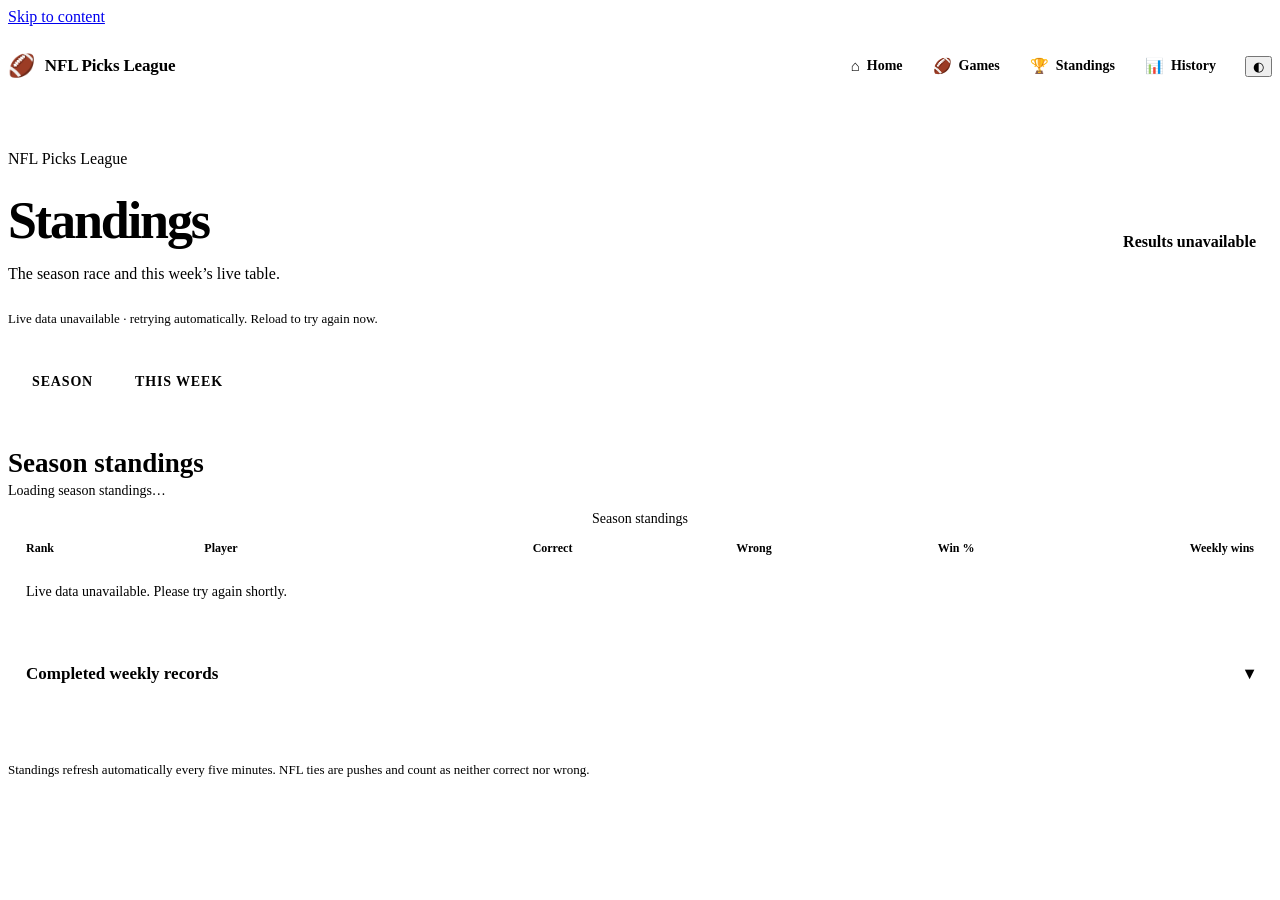
==== standings/index.html @ fc97c99e "NFL league redesign: Standings page (3/5)" ====
<!DOCTYPE html>
<html lang="en">
<head>
  <meta charset="UTF-8">
  <meta name="viewport" content="width=device-width, initial-scale=1, viewport-fit=cover">
  <title>Standings · NFL Picks League</title>
  <meta name="description" content="NFL picks league season standings, this week's live table, and completed weekly records.">
  <meta name="theme-color" content="#f5f5f7" media="(prefers-color-scheme: light)">
  <meta name="theme-color" content="#0b0b0c" media="(prefers-color-scheme: dark)">
  <meta property="og:type" content="website">
  <meta property="og:title" content="Standings · NFL Picks League">
  <meta property="og:description" content="NFL picks league season standings, this week's live table, and completed weekly records.">
  <meta property="og:url" content="https://nfl.jerrykensinger.com/standings/">
  <meta property="og:image" content="https://jerrykensinger.com/og-image.png">
  <meta name="twitter:card" content="summary_large_image">
  <link rel="canonical" href="https://nfl.jerrykensinger.com/standings/">
  <link rel="icon" href="https://jerrykensinger.com/favicon.svg" type="image/svg+xml">
  <link rel="apple-touch-icon" href="https://jerrykensinger.com/apple-touch-icon.png">
  <link rel="manifest" href="https://jerrykensinger.com/site.webmanifest">
  <script>try{var t=localStorage.getItem('jk-theme')||(matchMedia('(prefers-color-scheme: dark)').matches?'dark':'light');document.documentElement.dataset.theme=t;}catch(e){}</script>
  <link rel="stylesheet" href="https://jerrykensinger.com/style.css">
  <link rel="stylesheet" href="/assets/league.css?v=20261024-app">
  <!-- Google tag (gtag.js) -->
  <script async src="https://www.googletagmanager.com/gtag/js?id=G-EJ8CPRPSRB"></script>
  <script>
    window.dataLayer = window.dataLayer || [];
    function gtag(){dataLayer.push(arguments);}
    gtag('js', new Date());
    gtag('config', 'G-EJ8CPRPSRB');
  </script>
</head>
<body data-page="standings">
  <a class="skip-link" href="#main">Skip to content</a>

  <header class="league-topbar">
    <a class="league-brand" href="/"><span aria-hidden="true">🏈</span> NFL Picks League</a>
    <nav class="league-nav" aria-label="League pages">
      <a href="/"><span class="nav-ico" aria-hidden="true">⌂</span><span>Home</span></a>
      <a href="/games/"><span class="nav-ico" aria-hidden="true">🏈</span><span>Games</span></a>
      <a href="/standings/" aria-current="page"><span class="nav-ico" aria-hidden="true">🏆</span><span>Standings</span></a>
      <a href="/history/"><span class="nav-ico" aria-hidden="true">📊</span><span>History</span></a>
    </nav>
    <button class="theme-toggle" type="button" aria-label="Switch color theme" title="Switch color theme">
      <span class="theme-icon" aria-hidden="true">◐</span>
    </button>
  </header>

  <main id="main" class="league section">
    <p class="eyebrow" id="league-eyebrow">NFL Picks League</p>
    <div class="league-title"><div><h1>Standings</h1><p>The season race and this week’s live table.</p></div><span class="league-badge" id="league-badge">Loading results…</span></div>
    <p class="league-updated" id="league-updated">Loading live league data…</p>
    <div class="seg" role="tablist" aria-label="Standings view">
      <button type="button" role="tab" id="tab-season" data-tab="season" aria-controls="panel-season" aria-selected="true">Season</button>
      <button type="button" role="tab" id="tab-week" data-tab="week" aria-controls="panel-week" aria-selected="false" tabindex="-1">This week</button>
    </div>
    <section class="panel" id="panel-season" role="tabpanel" aria-labelledby="tab-season" tabindex="0">
      <h2 class="sr-only">Season standings</h2>
      <p id="season-sub">Loading season standings…</p>
      <div class="league-scroll"><table><caption class="sr-only">Season standings</caption><thead><tr><th scope="col"><span class="lbl-long">Rank</span><span class="lbl-short" aria-hidden="true">#</span></th><th scope="col">Player</th><th scope="col" class="num"><span class="lbl-long">Correct</span><span class="lbl-short" aria-hidden="true">✓</span></th><th scope="col" class="num"><span class="lbl-long">Wrong</span><span class="lbl-short" aria-hidden="true">✕</span></th><th scope="col" class="num"><span class="lbl-long">Win %</span><span class="lbl-short" aria-hidden="true">%</span></th><th scope="col" class="num"><span class="lbl-long">Weekly wins</span><span class="lbl-short" aria-hidden="true">🏆</span></th></tr></thead><tbody id="season-body"><tr><td colspan="6">Loading live data…</td></tr></tbody></table></div>
      <p class="legend mobile-legend">✓ correct · ✕ wrong · 🏆 weekly wins</p>
    </section>
    <section class="panel" id="panel-week" role="tabpanel" aria-labelledby="tab-week" tabindex="0" hidden>
      <h2 class="sr-only"><span data-week>This week</span> standings</h2>
      <p id="weekly-sub">Loading weekly standings…</p>
      <div class="league-scroll"><table><caption class="sr-only">This week's standings</caption><thead><tr><th scope="col"><span class="lbl-long">Rank</span><span class="lbl-short" aria-hidden="true">#</span></th><th scope="col">Player</th><th scope="col" class="num"><span class="lbl-long">Correct</span><span class="lbl-short" aria-hidden="true">✓</span></th><th scope="col" class="num"><span class="lbl-long">Wrong</span><span class="lbl-short" aria-hidden="true">✕</span></th><th scope="col" class="num"><span class="lbl-long">No pick</span><span class="lbl-short" aria-hidden="true">NP</span></th><th scope="col" class="num"><span class="lbl-long">Win %</span><span class="lbl-short" aria-hidden="true">%</span></th></tr></thead><tbody id="weekly-body"><tr><td colspan="6">Loading live data…</td></tr></tbody></table></div>
      <p class="legend mobile-legend">✓ correct · ✕ wrong · NP no pick</p>
      <p id="weekly-winner" aria-live="polite"></p>
    </section>
    <details class="records" id="completed-weekly">
      <summary id="completed-weekly-summary"><span>Completed weekly records</span><small></small></summary>
      <div class="league-scroll" tabindex="0" role="region" aria-label="Completed weekly records"><table><caption class="sr-only">Completed weekly records</caption><thead><tr id="completed-weekly-head"><th scope="col">Rank</th><th scope="col">Player</th></tr></thead><tbody id="completed-weekly-body"><tr><td colspan="2">Loading completed weekly records…</td></tr></tbody></table></div>
      <p id="completed-weekly-note">Completed weekly records update automatically from the league archive.</p>
    </details>
    <p class="league-note">Standings refresh automatically every five minutes. NFL ties are pushes and count as neither correct nor wrong.</p>
  </main>

  <noscript><p class="league-note section">Enable JavaScript to see current picks, results, and standings.</p></noscript>
  <script src="https://jerrykensinger.com/script.js"></script>
  <script src="/assets/league-core.js?v=20261024-app"></script>
  <script src="/assets/standings.js?v=20261024-app"></script>
</body>
</html>
---- assets/league.css ----
/* league.css — nfl.jerrykensinger.com. Part 1 is the original nfl.css (unchanged design language); part 2 adds the multi-page layout. Loads after https://jerrykensinger.com/style.css for shared theme tokens. */
/* ===== Part 1: original league styles ===== */
.league{padding-top:44px;padding-bottom:44px}.league h1{font-size:clamp(32px,5vw,56px);line-height:1.1;letter-spacing:-.04em;margin:8px 0 12px}.league-title{display:flex;align-items:center;justify-content:space-between;gap:20px}.league-title p,.league section>p,.league-updated,.league-note{color:var(--muted)}.league-badge{white-space:nowrap;background:var(--accent-soft);color:var(--accent);padding:10px 16px;border-radius:30px;font-weight:700}.league-updated{font-size:13px;margin:12px 0 26px}.league-cards{display:grid;grid-template-columns:repeat(3,1fr);gap:16px}.league-cards article{background:var(--surface);border:1px solid var(--line);border-radius:20px;padding:22px}.league-cards span{font-size:12px;text-transform:uppercase;letter-spacing:.08em;color:var(--muted)}.league-cards h2{font-size:24px;line-height:1.3;margin:12px 0 8px}.league-cards p{font-size:13px;margin:0;color:var(--muted)}.league-jump{display:flex;flex-wrap:wrap;gap:12px;margin:28px 0}.league-jump a{border:1px solid var(--line);border-radius:12px;padding:8px 14px;text-decoration:none;background:var(--surface)}.league section{margin:36px 0}.league section>h2{margin-bottom:4px;font-size:27px}.league section>p{margin-top:0;font-size:14px}.league-scroll{overflow-x:auto;border:1px solid var(--line);border-radius:16px;background:var(--surface)}.league table{width:100%;border-collapse:collapse;text-align:left;font-variant-numeric:tabular-nums;white-space:nowrap;font-size:14px}.league th,.league td{padding:14px 18px;border-bottom:1px solid var(--line)}.league thead th{font-size:12px;color:var(--muted);background:var(--accent-soft)}.league tbody tr:last-child>*{border-bottom:0}.league tbody tr:hover{background:var(--accent-soft)}.league tbody th{font-weight:700}.league details{margin-top:20px}.league summary{cursor:pointer;padding:12px 0;font-weight:600}.league-note{border-top:1px solid var(--line);padding-top:20px;font-size:13px}@media(max-width:700px){.league-title{display:block}.league-badge{display:inline-block;margin:10px 0}.league-cards{grid-template-columns:1fr}.league-cards article{padding:18px}.league-cards h2{margin:6px 0}.league th,.league td{padding:12px}.league{width:calc(100% - 32px)}}
/* Live league data (nfl-league.js) */
.league-topbar{display:flex;align-items:center;justify-content:space-between;width:min(calc(100% - 48px),var(--max));margin:0 auto;padding:18px 0 0}
.league-brand{display:flex;align-items:center;gap:10px;font-weight:800;font-size:17px;letter-spacing:-.01em}
.league-brand [aria-hidden="true"]{font-size:22px}
.status-pill{display:inline-block;padding:4px 12px;border-radius:20px;font-size:12px;font-weight:700;white-space:nowrap}
.status-pill.complete{background:#e6f6ec;color:#157347}
.status-pill.remaining{background:#fff4e0;color:#9a6200}
.status-pill.not-started{background:var(--accent-soft);color:var(--muted)}
.status-pill.live{background:#fde8e8;color:#b42318}
.status-pill.togo{background:#fff4e0;color:#9a6200}
.pick-cell{text-align:center}
.pick-cell .pick-team{font-weight:700}
.pick-cell .pick-mark{font-weight:700;margin-left:2px}
.pick-correct{background:#d9f2e3}
.pick-correct .pick-team,.pick-correct .pick-mark{color:#0f6b3f;font-weight:700}
.pick-incorrect{background:#fbe3e1}
.pick-incorrect .pick-team,.pick-incorrect .pick-mark{color:#b42318;font-weight:700}
.pick-none{color:var(--muted)}
.kickoff{font-size:12px;color:var(--muted);white-space:nowrap}
#weekly-winner{margin-top:14px;font-size:15px}
#submission-summary{font-weight:600}

/* Completed-week history: inherits both light and dark theme tokens. */
.history-stat-grid{display:grid;grid-template-columns:repeat(4,minmax(0,1fr));gap:14px;margin:20px 0}
.history-stat,.history-panel{background:var(--surface);border:1px solid var(--line);border-radius:18px;min-width:0}
.history-stat{padding:20px;display:flex;flex-direction:column;gap:8px}
.history-stat>span{color:var(--muted);font-size:12px;text-transform:uppercase;letter-spacing:.07em;font-weight:700}
.history-stat>strong{font-size:clamp(20px,2.8vw,27px);line-height:1.2;overflow-wrap:anywhere}
.history-stat>small{color:var(--muted);font-size:12px}
.history-columns{display:grid;grid-template-columns:repeat(2,minmax(0,1fr));gap:16px;margin:18px 0}
.history-panel{padding:20px}
.history-panel h3{font-size:18px;line-height:1.25;margin:0 0 6px}
.history-panel>p{font-size:13px;color:var(--muted);margin:0 0 16px}
.history-panel .league-scroll{border-radius:12px}
.history-panel th,.history-panel td{padding:11px 12px;font-size:13px}
.history-stories,.history-games{list-style:none;padding:0;margin:0}
.history-stories li,.history-games li{padding:13px 0;border-bottom:1px solid var(--line);line-height:1.45}
.history-stories li:last-child,.history-games li:last-child{border-bottom:0}
.history-stories strong,.history-games strong{font-weight:750}
.history-games .history-game-note{display:block;font-size:12px;color:var(--muted);margin-top:4px}
.history-footnote{font-size:12px;color:var(--muted);margin:16px 0 0}
@media(max-width:850px){.history-stat-grid{grid-template-columns:repeat(2,minmax(0,1fr))}.history-columns{grid-template-columns:1fr}}
@media(max-width:480px){.history-stat-grid{gap:9px}.history-stat,.history-panel{padding:14px}.history-stat>strong{font-size:21px}}

.history-filter{display:flex;align-items:center;gap:12px;flex-wrap:wrap;margin:18px 0;color:var(--muted);font-size:13px;font-weight:700}
.history-filter select{background:var(--surface);color:var(--text);border:1px solid var(--line);border-radius:10px;padding:10px 12px;min-height:42px;font:inherit}
.history-champions{margin-top:16px}
.history-champions .league-scroll{max-width:100%}
.history-panel #history-winners{font-variant-numeric:tabular-nums}
.history-panel:has(#history-winners) .league-scroll{max-height:420px;overflow:auto}
.history-panel .league-scroll thead th{position:sticky;top:0;z-index:1}
#submissions .league-scroll{border:0;background:none;overflow:visible}
#submissions table{white-space:normal}
#submissions thead{display:none}
#submissions tbody{display:grid;grid-template-columns:repeat(auto-fill,minmax(160px,1fr));gap:8px}
#submissions tbody tr{display:grid;grid-template-columns:1fr auto;align-items:center;gap:2px 8px;padding:8px 12px;border:1px solid var(--line);border-radius:12px;background:var(--surface)}
#submissions tbody tr>*{padding:0;border:0;font-size:13px}
#submissions tbody tr>td:first-of-type{grid-column:1;color:var(--muted);font-size:12px}
#submissions tbody tr>td:last-of-type{grid-column:2;grid-row:1/span 2}
#submissions tbody th small{font-size:11px}
#submissions tbody tr>td[colspan]{grid-column:1/-1;grid-row:auto}
#submissions .status-pill{font-size:11px;padding:2px 8px}
#submissions .league-note{padding-top:8px!important;margin:8px 0 0;font-size:12px}

/* League consensus meter: a slim footnote under each revealed game. */
.league tr.has-consensus>*{border-bottom:0}
.league .consensus-row td{padding:0 18px 12px;white-space:normal}
.league tbody tr.consensus-row:hover{background:none}
.consensus{position:sticky;left:18px;width:min(360px,calc(100vw - 80px))}
.consensus-label{display:flex;justify-content:space-between;align-items:baseline;gap:8px;margin-bottom:4px;font-size:12px;font-weight:700;white-space:nowrap}
.consensus-label .consensus-summary{color:var(--muted);font-weight:600;overflow:hidden;text-overflow:ellipsis}
.consensus-label .away{color:#1d5fd1}
.consensus-label .home{color:#9a6200}
.consensus-bar{display:flex;gap:2px;height:10px;border-radius:999px;overflow:hidden;background:var(--line)}
.consensus-seg.away{background:#3b82f6}
.consensus-seg.home{background:#f59e0b}
html[data-theme="dark"] .consensus-label .away{color:#7cb6ff}
html[data-theme="dark"] .consensus-label .home{color:#fbbf24}
@media(max-width:700px){.league .consensus-row td{padding:0 12px 10px}.consensus{left:12px}}

/* ===== Part 2: four-page league app ===== */
:root{--nav-h:62px;--win:#157347;--win-bg:#e6f6ec;--lose:#b42318;--lose-bg:#fbe3e1;--warn:#9a6200;--warn-bg:#fff4e0}
html[data-theme="dark"]{--win:#5fd38d;--win-bg:rgba(52,199,89,.16);--lose:#ff8a80;--lose-bg:rgba(255,69,58,.16);--warn:#fbbf24;--warn-bg:rgba(251,191,36,.14)}
body{padding-left:env(safe-area-inset-left);padding-right:env(safe-area-inset-right)}
:focus-visible{outline:3px solid var(--accent);outline-offset:2px}
.league{padding-top:28px}
.league h1{font-size:clamp(30px,5vw,52px)}

/* Theme-aware pills and pick colours (the originals were light-only). */
.status-pill.complete{background:var(--win-bg);color:var(--win)}
.status-pill.remaining,.status-pill.togo{background:var(--warn-bg);color:var(--warn)}
.status-pill.live{background:var(--lose-bg);color:var(--lose)}
.status-pill.final{background:var(--text);color:var(--bg)}
.status-pill.scheduled{background:var(--accent-soft);color:var(--accent)}
.pick-correct{background:var(--win-bg)}.pick-correct .pick-team,.pick-correct .pick-mark{color:var(--win)}
.pick-incorrect{background:var(--lose-bg)}.pick-incorrect .pick-team,.pick-incorrect .pick-mark{color:var(--lose)}

/* Top bar + navigation */
.league-topbar{position:sticky;top:0;z-index:40;gap:16px;padding:12px 0;width:100%;max-width:none;margin:0;
  padding-left:max(24px,calc((100% - var(--max))/2));padding-right:max(24px,calc((100% - var(--max))/2));
  background:color-mix(in srgb,var(--bg-elevated) 88%,transparent);backdrop-filter:saturate(180%) blur(18px);-webkit-backdrop-filter:saturate(180%) blur(18px);border-bottom:1px solid var(--line)}
.league-brand{text-decoration:none;color:var(--text);margin-right:auto;min-height:40px}
.league-nav{display:flex;gap:4px}
.league-nav a{display:flex;align-items:center;gap:7px;text-decoration:none;color:var(--muted);padding:8px 13px;border-radius:12px;font-size:14px;font-weight:600;min-height:40px}
.league-nav a:hover{color:var(--text);background:var(--accent-soft)}
.league-nav a[aria-current="page"]{color:var(--accent);background:var(--accent-soft)}
.league-nav .nav-ico{font-size:15px;line-height:1}

/* Home */
.league-cards article{min-height:142px}
.picks-card{margin:16px 0 0;background:var(--surface);border:1px solid var(--line);border-radius:20px;padding:20px 22px}
.picks-head{display:flex;align-items:baseline;justify-content:space-between;gap:12px;flex-wrap:wrap}
.picks-head>span{font-size:12px;text-transform:uppercase;letter-spacing:.08em;color:var(--muted)}
.picks-head strong{font-size:20px;letter-spacing:-.01em}
.progress{height:10px;border-radius:999px;background:var(--line);overflow:hidden;margin:12px 0 10px}
.progress>span{display:block;height:100%;width:0;border-radius:inherit;background:var(--accent);transition:width .4s ease}
.progress.is-complete>span{background:var(--win)}
#picks-detail{margin:0;font-size:14px;color:var(--muted);min-height:1.6em}
#picks-detail strong{color:var(--text)}
.league-links{display:grid;grid-template-columns:repeat(3,minmax(0,1fr));gap:16px;margin:24px 0}
.league-link{display:flex;align-items:center;gap:14px;text-decoration:none;color:var(--text);background:var(--surface);border:1px solid var(--line);border-radius:20px;padding:18px 20px;min-height:76px;transition:transform .2s ease,border-color .2s ease}
.league-link:hover{transform:translateY(-2px);border-color:color-mix(in srgb,var(--accent) 40%,var(--line))}
.league-link .ico{font-size:24px;line-height:1}
.league-link strong{display:block;font-size:16px;line-height:1.3}
.league-link small{display:block;color:var(--muted);font-size:13px;line-height:1.35;margin-top:2px}
.league-link .chev{margin-left:auto;color:var(--muted);font-size:24px;line-height:1}
.league-link.primary{background:var(--text);color:var(--bg);border-color:transparent}
.league-link.primary small,.league-link.primary .chev{color:color-mix(in srgb,var(--bg) 72%,transparent)}

/* Games */
.games-toolbar{display:flex;justify-content:space-between;align-items:center;gap:12px;margin:0 0 16px}
.games-toolbar p{margin:0;color:var(--muted);font-size:14px}
.view-switch{display:none;gap:2px;padding:3px;border:1px solid var(--line);border-radius:12px;background:var(--surface)}
.view-switch button{font:inherit;font-size:13px;font-weight:650;border:0;background:none;color:var(--muted);padding:7px 12px;border-radius:9px;cursor:pointer;min-height:34px}
.view-switch button[aria-pressed="true"]{background:var(--accent-soft);color:var(--accent)}
.game-cards{display:grid;grid-template-columns:repeat(auto-fill,minmax(300px,1fr));gap:14px;align-items:start}
#game-grid{display:none}
body[data-games-view="grid"] #game-grid{display:block}
body[data-games-view="grid"] #game-cards{display:none}
.game-card{background:var(--surface);border:1px solid var(--line);border-radius:20px;padding:16px 18px;scroll-margin-top:84px}
.game-card-head{display:flex;justify-content:space-between;align-items:center;gap:8px;margin-bottom:10px}
.game-no{font-size:12px;text-transform:uppercase;letter-spacing:.08em;color:var(--muted);font-weight:700}
.game-teams{display:grid;gap:4px}
.team-row{display:grid;grid-template-columns:46px 1fr auto;align-items:center;gap:8px;font-size:17px;min-height:34px}
.team-abbr{font-size:12px;font-weight:800;letter-spacing:.04em;color:var(--muted);background:var(--accent-soft);border-radius:8px;text-align:center;padding:3px 0}
.team-name{font-weight:650;min-width:0;overflow:hidden;text-overflow:ellipsis;white-space:nowrap}
.team-home{font-size:12px;font-weight:500;color:var(--muted)}
.team-score{font-size:22px;font-weight:750;font-variant-numeric:tabular-nums;min-width:2ch;text-align:right}
.team-row.is-winner .team-name,.team-row.is-winner .team-score{color:var(--text)}
.team-row.is-winner .team-abbr{background:var(--text);color:var(--bg)}
.team-row.is-loser .team-name,.team-row.is-loser .team-score{color:var(--muted);font-weight:500}
.game-result,.game-kickoff{margin:10px 0 0;font-size:14px;font-weight:650}
.game-kickoff{color:var(--muted);font-weight:500}
.game-picks-block{margin-top:12px;padding-top:12px;border-top:1px solid var(--line)}
.block-label{margin:0 0 6px;font-size:12px;text-transform:uppercase;letter-spacing:.08em;color:var(--muted);font-weight:700}
.game-card .consensus{position:static;width:auto}
.game-picks{margin-top:10px}
.game-picks summary{display:flex;align-items:center;min-height:44px;padding:0 14px;margin:0 -4px;border-radius:12px;background:var(--accent-soft);color:var(--accent);font-size:14px;font-weight:650;list-style:none;cursor:pointer}
.game-picks summary::-webkit-details-marker{display:none}
.game-picks summary::after{content:"▾";margin-left:auto;transition:transform .2s ease}
.game-picks[open] summary::after{transform:rotate(180deg)}
.pick-groups{display:grid;grid-template-columns:1fr 1fr;gap:10px;margin-top:10px}
.pick-group{border:1px solid var(--line);border-radius:14px;padding:10px 12px}
.pick-group.is-correct{background:var(--win-bg);border-color:transparent}
.pick-group.is-incorrect{background:var(--lose-bg);border-color:transparent}
.pick-group.is-none{grid-column:1/-1}
.pick-group-title{display:flex;align-items:center;gap:4px;margin:0 0 6px;font-size:14px}
.pick-group.is-correct .mark{color:var(--win)}.pick-group.is-incorrect .mark{color:var(--lose)}
.mark-push{font-size:11px;font-weight:700;text-transform:uppercase;color:var(--muted)}
.pick-group-count{margin-left:auto;color:var(--muted);font-variant-numeric:tabular-nums}
.pick-names{list-style:none;margin:0;padding:0;display:flex;flex-wrap:wrap;gap:4px}
.pick-names li{font-size:13px;font-weight:650;padding:2px 8px;border-radius:8px;background:var(--surface)}
.pick-group.is-incorrect .pick-names li{text-decoration:line-through;text-decoration-thickness:1px;text-decoration-color:color-mix(in srgb,var(--lose) 55%,transparent)}
.pick-nobody{margin:0;font-size:13px;color:var(--muted)}
.game-locked{margin-top:12px;padding-top:12px;border-top:1px solid var(--line)}
.lock-note{margin:8px 0 0;font-size:13px;color:var(--muted)}
.empty-note{color:var(--muted);background:var(--surface);border:1px solid var(--line);border-radius:20px;padding:22px}
.skeleton{min-height:210px;background:linear-gradient(90deg,var(--surface),color-mix(in srgb,var(--surface) 92%,var(--text)),var(--surface));background-size:200% 100%;animation:shimmer 1.4s ease infinite}
@keyframes shimmer{to{background-position:-200% 0}}
@media(prefers-reduced-motion:reduce){.skeleton{animation:none}.progress>span,.league-link{transition:none}}
.legend{font-size:13px;color:var(--muted)}

/* Standings */
.seg{display:inline-flex;gap:2px;padding:4px;border:1px solid var(--line);border-radius:14px;background:var(--surface);margin:4px 0 18px}
.seg button{font:inherit;font-size:14px;font-weight:700;letter-spacing:.06em;text-transform:uppercase;border:0;background:none;color:var(--muted);padding:9px 20px;border-radius:10px;cursor:pointer;min-height:42px}
.seg button[aria-selected="true"]{background:var(--text);color:var(--bg)}
.panel>p{color:var(--muted);font-size:14px;margin:0 0 12px}
.league td.num,.league th.num{text-align:right}
.league td.rank{color:var(--muted);text-align:left}
.league tr.is-leader th{color:var(--accent)}
#weekly-winner{min-height:1.6em}
#weekly-winner:empty{display:none}
.records{margin-top:28px;border:1px solid var(--line);border-radius:20px;background:var(--surface);padding:0 18px}
.records>summary{display:flex;align-items:center;gap:10px;min-height:56px;font-size:17px;font-weight:700;list-style:none}
.records>summary::-webkit-details-marker{display:none}
.records>summary::after{content:"▾";margin-left:auto;color:var(--muted);transition:transform .2s ease}
.records[open]>summary::after{transform:rotate(180deg)}
.records .league-scroll{margin-bottom:12px}
.records td.is-week-best{background:var(--win-bg);color:var(--win);font-weight:700}
.records thead th:nth-child(-n+2),.records tbody>tr>*:nth-child(-n+2){position:sticky;background:var(--surface);z-index:1}
.records thead th:nth-child(-n+2){background:color-mix(in srgb,var(--accent) 10%,var(--surface))}
.records tr>*:nth-child(1){left:0;min-width:44px}
.records tr>*:nth-child(2){left:44px;box-shadow:1px 0 0 var(--line)}
#completed-weekly-note{font-size:12px;color:var(--muted);margin:0 0 16px}
.records th,.records td{padding:10px 12px}

/* History */
.history-panel td.wrap{white-space:normal}
.champ-tag{display:block;font-size:12px;color:var(--muted);font-weight:500}
.history-champions tr.is-champion .champ-tag{color:var(--warn);font-weight:700}
.history-stories strong{color:var(--text)}
.league-note{margin-top:28px}

/* ---------- Phones: bottom tab bar, single column, compact tables ---------- */
@media(max-width:700px){
  body{padding-bottom:calc(var(--nav-h) + env(safe-area-inset-bottom))}
  /* backdrop-filter would make the header the containing block of the fixed tab bar */
  .league-topbar{position:relative;backdrop-filter:none;-webkit-backdrop-filter:none;background:transparent;border-bottom:0;padding:10px 16px;padding-left:max(16px,env(safe-area-inset-left));padding-right:max(16px,env(safe-area-inset-right))}
  .league-nav{position:fixed;left:0;right:0;bottom:0;z-index:60;gap:0;justify-content:space-around;
    padding:4px max(8px,env(safe-area-inset-right)) env(safe-area-inset-bottom) max(8px,env(safe-area-inset-left));
    background:color-mix(in srgb,var(--bg-elevated) 92%,transparent);backdrop-filter:saturate(180%) blur(18px);-webkit-backdrop-filter:saturate(180%) blur(18px);border-top:1px solid var(--line)}
  .league-nav a{flex:1;flex-direction:column;gap:2px;justify-content:center;min-height:var(--nav-h);padding:6px 4px;font-size:11px;border-radius:12px}
  .league-nav a[aria-current="page"]{background:none;color:var(--accent)}
  .league-nav a[aria-current="page"] .nav-ico{transform:scale(1.08)}
  .league-nav .nav-ico{font-size:21px}
  .league{padding-top:20px;padding-bottom:28px}
  .league-updated{margin:8px 0 18px}
  .league-cards{gap:10px}
  .league-cards article{min-height:0;padding:16px 18px}
  .league-cards h2{font-size:22px}
  .picks-card{padding:16px 18px}
  .league-links{grid-template-columns:1fr;gap:10px;margin:18px 0}
  .league-link{padding:14px 16px;min-height:64px}
  .games-toolbar{display:block}
  .game-cards{grid-template-columns:1fr;gap:12px}
  #game-grid{display:none!important}
  #game-cards{display:grid!important}
  .seg{display:flex}
  .seg button{flex:1;padding:9px 10px}
  .league .panel table,.league .history-panel table{font-size:14px}
  .league .panel th,.league .panel td{padding:11px 8px}
  .league .panel th:first-child,.league .panel td:first-child{padding-left:14px}
  .league .panel tr>*:last-child{padding-right:14px}
  .lbl-long{position:absolute;width:1px;height:1px;overflow:hidden;clip:rect(0,0,0,0);white-space:nowrap}
  .lbl-short{display:inline!important}
  .records{padding:0 12px}
  .history-filter select{flex:1}
}
.lbl-short{display:none}
@media(min-width:701px){.view-switch{display:inline-flex}}
@media(min-width:701px) and (max-width:1000px){.league-links{grid-template-columns:1fr}}
@media print{.league-nav,.theme-toggle,.view-switch{display:none}}
.mobile-legend{display:none;margin:8px 0 0}
.history-panel h2.h3{font-size:18px;line-height:1.25;margin:0 0 6px}
.history-panel{margin:18px 0}.history-columns .history-panel{margin:0}
@media(max-width:700px){.mobile-legend{display:block}}
.league section.picks-card{margin:16px 0 0}
@media(max-width:700px){
  .league-nav{background:color-mix(in srgb,var(--bg) 94%,transparent)}
  .league h1{margin:4px 0 6px}
  .league-title p{font-size:15px;margin:0}
  .league-badge{padding:6px 12px;font-size:14px;margin:10px 0 0}
  .league-cards h2{font-size:21px;margin:4px 0 2px}
  .league-cards article{padding:14px 16px}
  .league section.picks-card{margin-top:10px}
}
.league section.panel{margin:0}
.records>summary small{font-size:13px;font-weight:600;color:var(--muted);white-space:nowrap}
@media(max-width:700px){.history-panel th,.history-panel td{padding:10px 9px}}
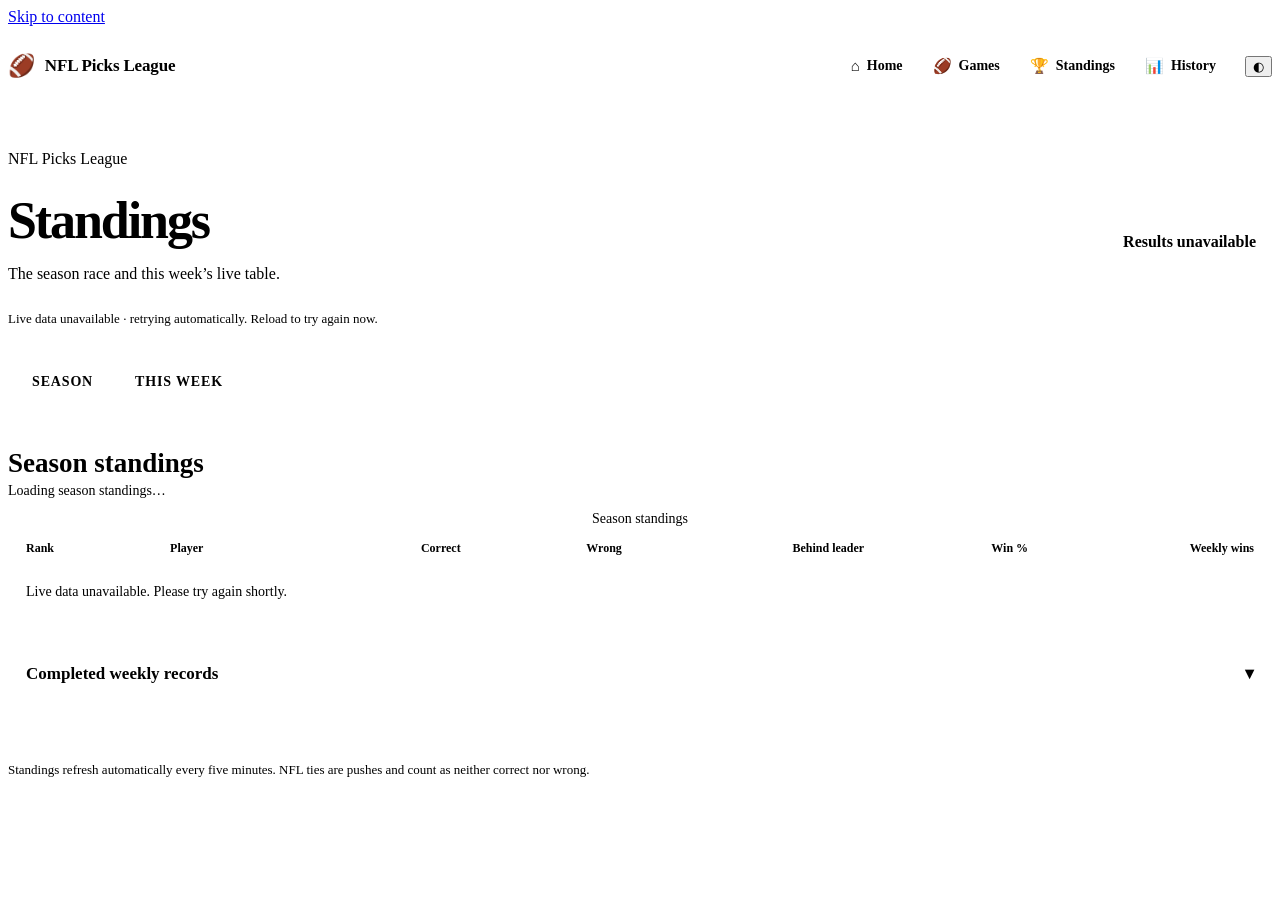
==== commit e3a6d6a6: "Standings: show Behind leader column Co-Authored-By: Claude Opus 5.5 <noreply@anthropic.com>" ====
--- a/standings/index.html
+++ b/standings/index.html
@@ -56,8 +56,8 @@
     <section class="panel" id="panel-season" role="tabpanel" aria-labelledby="tab-season" tabindex="0">
       <h2 class="sr-only">Season standings</h2>
       <p id="season-sub">Loading season standings…</p>
-      <div class="league-scroll"><table><caption class="sr-only">Season standings</caption><thead><tr><th scope="col"><span class="lbl-long">Rank</span><span class="lbl-short" aria-hidden="true">#</span></th><th scope="col">Player</th><th scope="col" class="num"><span class="lbl-long">Correct</span><span class="lbl-short" aria-hidden="true">✓</span></th><th scope="col" class="num"><span class="lbl-long">Wrong</span><span class="lbl-short" aria-hidden="true">✕</span></th><th scope="col" class="num"><span class="lbl-long">Win %</span><span class="lbl-short" aria-hidden="true">%</span></th><th scope="col" class="num"><span class="lbl-long">Weekly wins</span><span class="lbl-short" aria-hidden="true">🏆</span></th></tr></thead><tbody id="season-body"><tr><td colspan="6">Loading live data…</td></tr></tbody></table></div>
-      <p class="legend mobile-legend">✓ correct · ✕ wrong · 🏆 weekly wins</p>
+      <div class="league-scroll"><table><caption class="sr-only">Season standings</caption><thead><tr><th scope="col"><span class="lbl-long">Rank</span><span class="lbl-short" aria-hidden="true">#</span></th><th scope="col">Player</th><th scope="col" class="num"><span class="lbl-long">Correct</span><span class="lbl-short" aria-hidden="true">✓</span></th><th scope="col" class="num"><span class="lbl-long">Wrong</span><span class="lbl-short" aria-hidden="true">✕</span></th><th scope="col" class="num"><span class="lbl-long">Behind leader</span><span class="lbl-short" aria-hidden="true">Back</span></th><th scope="col" class="num"><span class="lbl-long">Win %</span><span class="lbl-short" aria-hidden="true">%</span></th><th scope="col" class="num"><span class="lbl-long">Weekly wins</span><span class="lbl-short" aria-hidden="true">🏆</span></th></tr></thead><tbody id="season-body"><tr><td colspan="7">Loading live data…</td></tr></tbody></table></div>
+      <p class="legend mobile-legend">✓ correct · ✕ wrong · Back = correct picks behind the leader · 🏆 weekly wins</p>
     </section>
     <section class="panel" id="panel-week" role="tabpanel" aria-labelledby="tab-week" tabindex="0" hidden>
       <h2 class="sr-only"><span data-week>This week</span> standings</h2>
@@ -77,6 +77,6 @@
   <noscript><p class="league-note section">Enable JavaScript to see current picks, results, and standings.</p></noscript>
   <script src="https://jerrykensinger.com/script.js"></script>
   <script src="/assets/league-core.js?v=20261024-app"></script>
-  <script src="/assets/standings.js?v=20261024-app"></script>
+  <script src="/assets/standings.js?v=20261026-back"></script>
 </body>
 </html>
